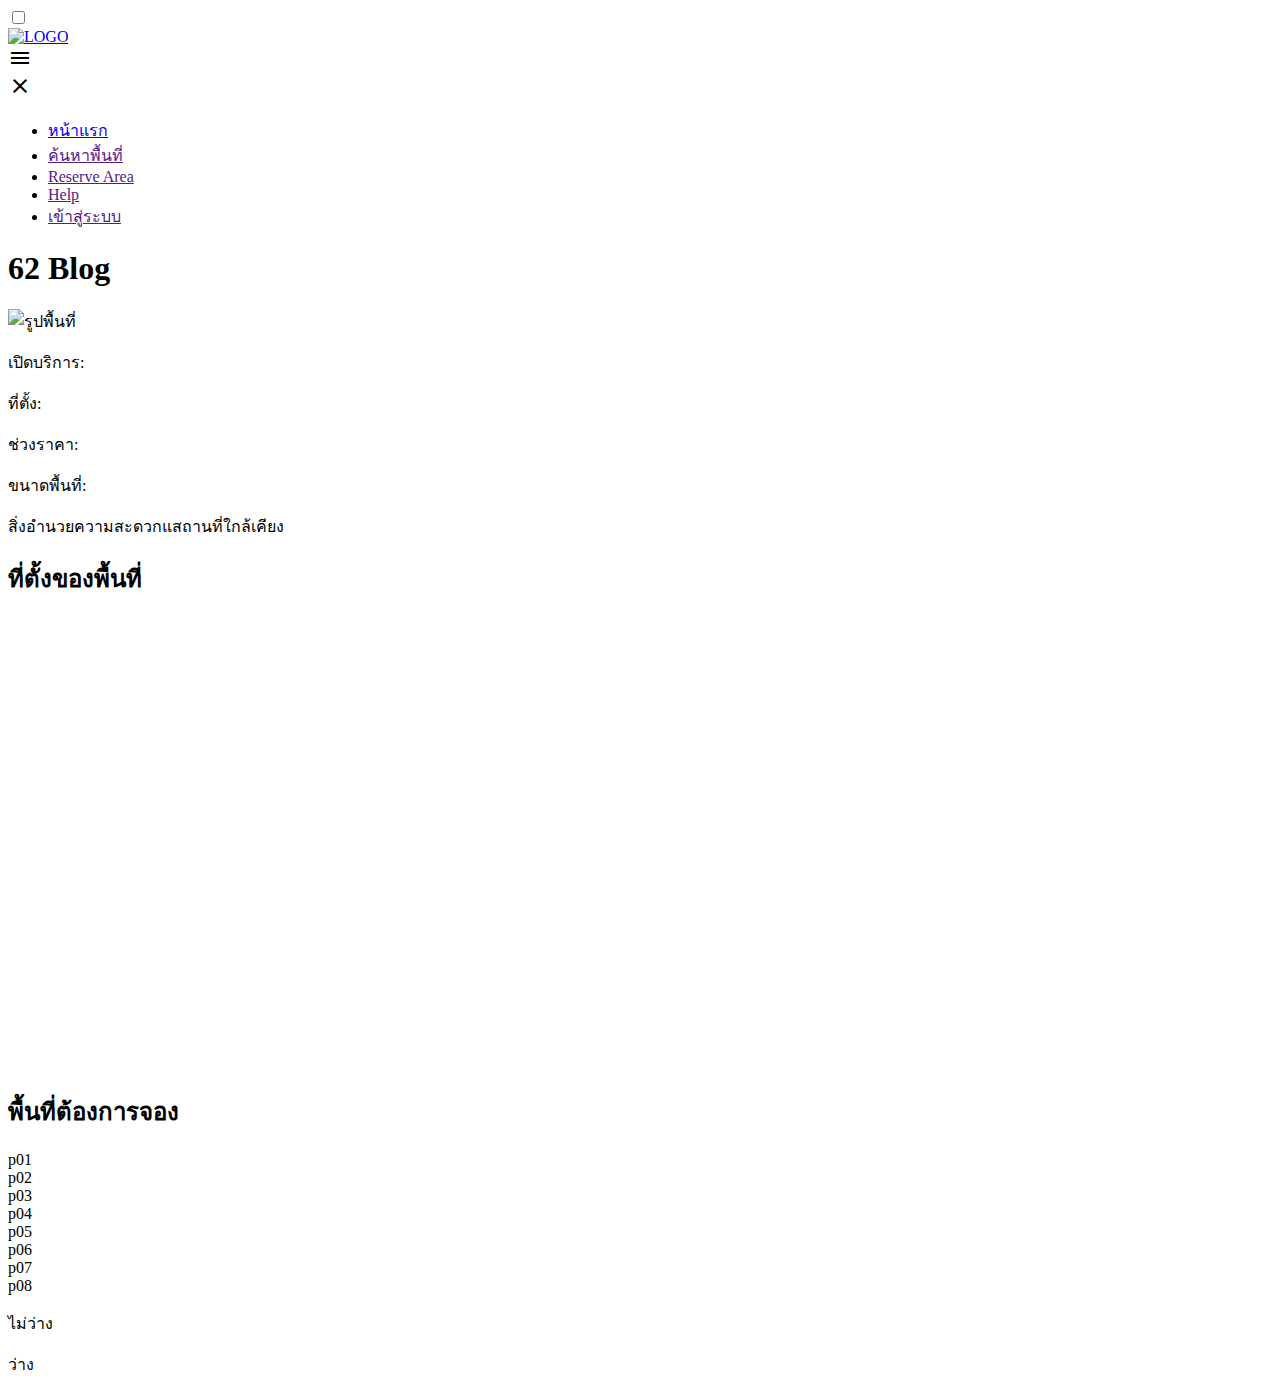
==== src/main/resources/templates/area_detail.html @ a0a42769 "area_detail_html_and_css" ====
<!doctype html>
<html lang="en">

<head>

	<meta charset="utf-8">
	<link rel="stylesheet" href="./ayo.css"> 
	<!-- google icon -->
	<link rel="stylesheet" href="https://fonts.googleapis.com/css2?family=Material+Symbols+Outlined:opsz,wght,FILL,GRAD@20..48,100..700,0..1,-50..200" />
	<title>area_detail</title>
</head>
<body>
	<input type="checkbox" id="nav-cb">
    <label for="nav-cb" class="menu"></label>
    <nav>
        <div class="logo">
            <a href="/">
                <img src="./img/logo.png" alt="LOGO">
            </a>
        </div>
        <label for="nav-cb" class="menu"><span class="material-symbols-outlined">menu</span></label>
        <div class="nav-link">
            <label for="nav-cb" class="close-btn"><span class="material-symbols-outlined">close</span></label>
            <ul>
                <li><a href="/">หน้าแรก</a></li>
                <li><a href="">ค้นหาพื้นที่</a></li>
                <li><a href="">Reserve Area</a></li>
                <li><a href="">Help</a></li>
                <li>
                    <div class="authen">
                        <a href="">เข้าสู่ระบบ</a>
                    </div>
                </li>
            </ul>
        </div>
    </nav>
    <H1 th:text="yo">62 Blog</H1>
      <div class="mainbox">
        <img class="pic1" scr="" alt="รูปพื้นที่" >
        <div class="content-1-box1">
            <p class="section" >เปิดบริการ:</p>        
          	<p class="section">ที่ตั้ง:</p>
          	<p class="section">ช่วงราคา:</p>
            <p class="section">ขนาดพื้นที่:</p>    
        </div>
         <div class="content-2-box1">
           <p class="section">สิ่งอำนวยความสะดวกแสถานที่ใกล้เคียง</p> 
          
           </div>
    </div>
    <div class="secondbox">
      <div class="secondboxhead">
      <H2 class="pmap">ที่ตั้งของพื้นที่</H2>
      </div>
        <iframe src="https://www.google.com/maps/embed?pb=!1m18!1m12!1m3!1d956.5604900987504!2d102.82276366963323!3d16.463281485138864!2m3!1f0!2f0!3f0!3m2!1i1024!2i768!4f13.1!3m3!1m2!1s0x31228a6168779a83%3A0xa9b72046b6fc4b65!2zNTUtMTQwIOC4reC4uOC4lOC4peC4ouC4suC4o-C4suC4oSDguIvguK3guKIg4LmXL-C5keC5kCBUYW1ib24gTmFpIE11ZWFuZywgQW1waG9lIE11ZWFuZyBLaG9uIEthZW4sIENoYW5nIFdhdCBLaG9uIEthZW4gNDAwMDA!5e0!3m2!1sen!2sth!4v1696681722732!5m2!1sen!2sth"  height="450" style="border:0;" allowfullscreen="" loading="lazy" referrerpolicy="no-referrer-when-downgrade"></iframe>
    </div>
    <div class="thirdbox">
    <div class="thirdboxhead">
    <H2 class="pmap">พื้นที่ต้องการจอง</H2>
     	</div>
      <script>
        function toggleSelect(boxId) {
            var box = document.getElementById(boxId);
            if (box.classList.contains('selected')) {
                box.classList.remove('selected');
            } else {
                box.classList.add('selected');
            }
        }
    </script>
  <div class="mainbox">
            <div class="box2" id="box1" onclick="toggleSelect('box1')" >p01</div>
			<div class="box" id="box2" onclick="toggleSelect('box2')">p02</div>
			<div class="box2" id="box3" onclick="toggleSelect('box3')">p03</div>
			<div class="box" id="box4" onclick="toggleSelect('box4')">p04</div>
    		<div class="box2" id="box5" onclick="toggleSelect('box5')" >p05</div>
			<div class="box" id="box6" onclick="toggleSelect('box6')">p06</div>
			<div class="box2" id="box7" onclick="toggleSelect('box7')">p07</div>
			<div class="box" id="box8" onclick="toggleSelect('box8')">p08</div>
      </div>
      <div class="content-2-box3">
      <div class="boxshowblue"></div>
        <p>ไม่ว่าง</p>
        <div class="boxshowpink"></div>
        <p>ว่าง</p>
    </div>
  
</body>
</html>
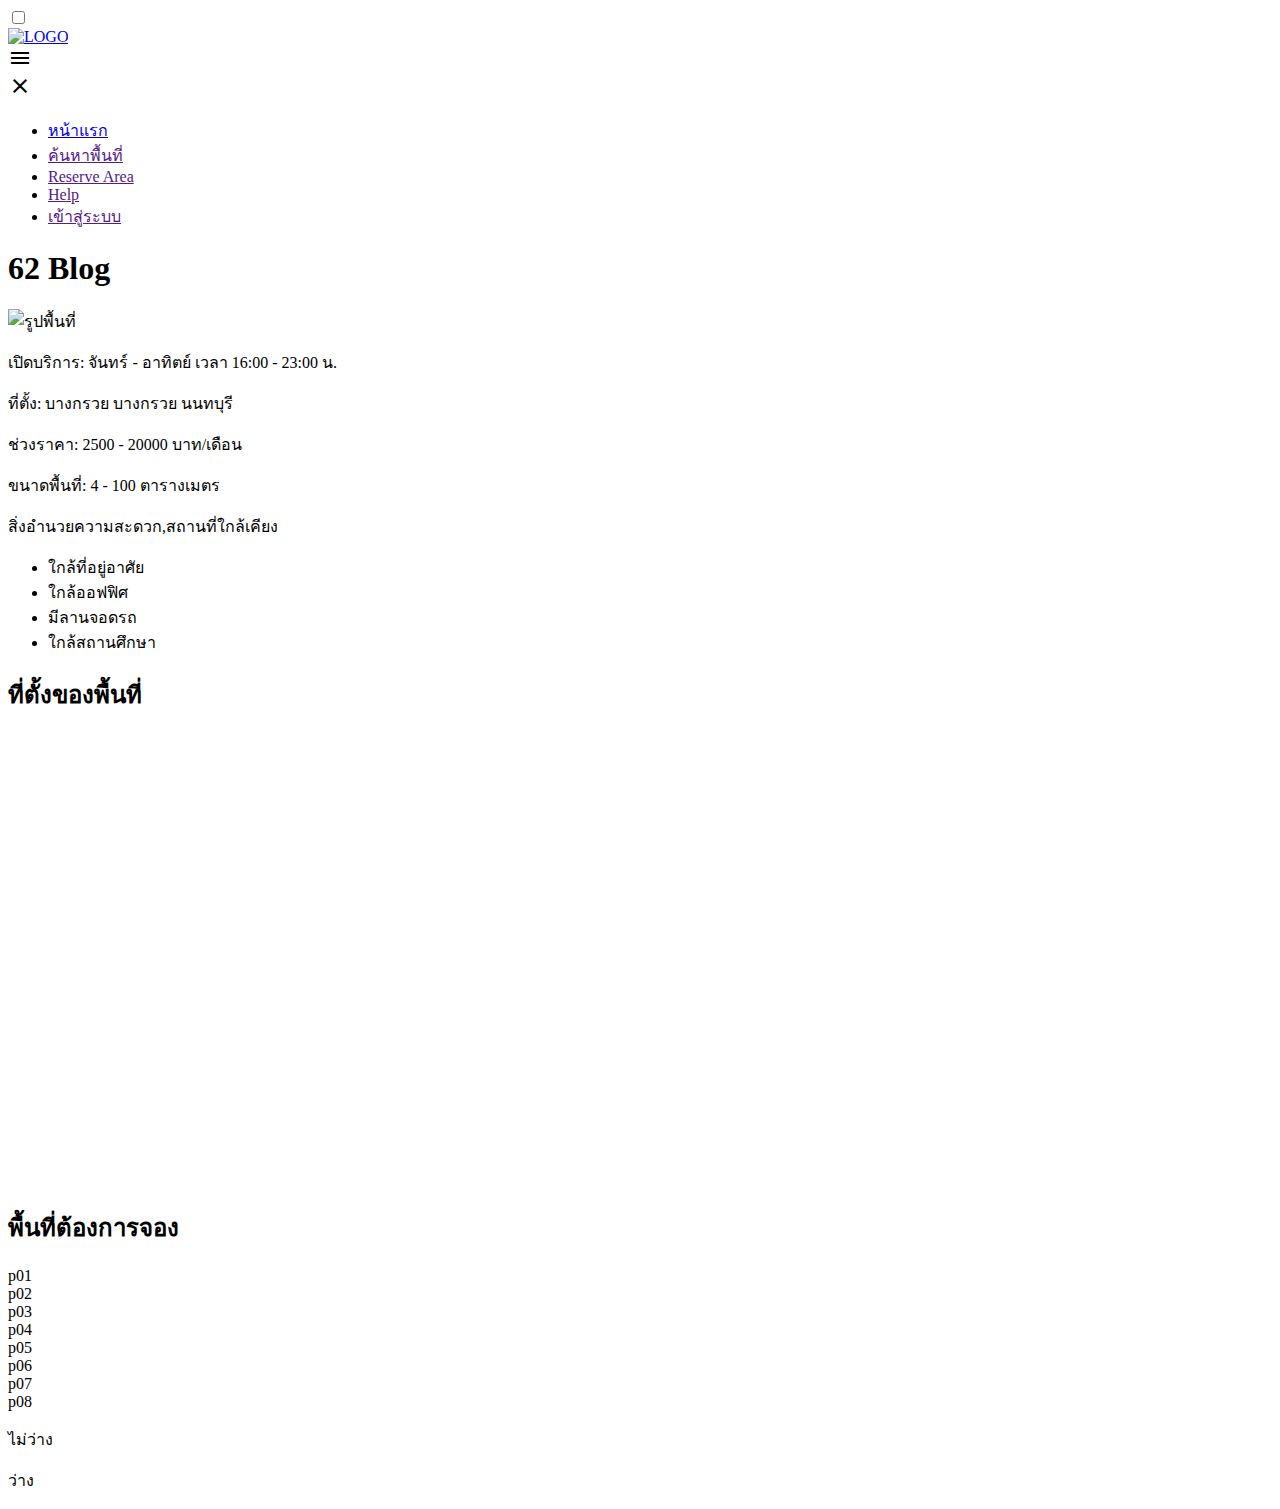
==== commit 1b38f8b1: "area_fix_css" ====
--- a/src/main/resources/templates/area_detail.html
+++ b/src/main/resources/templates/area_detail.html
@@ -4,9 +4,9 @@
 <head>
 
 	<meta charset="utf-8">
-	<link rel="stylesheet" href="./ayo.css"> 
-	<!-- google icon -->
+	<link rel="stylesheet" href="./area.css"> 
 	<link rel="stylesheet" href="https://fonts.googleapis.com/css2?family=Material+Symbols+Outlined:opsz,wght,FILL,GRAD@20..48,100..700,0..1,-50..200" />
+	<link href="https://fonts.googleapis.com/css2?family=Prompt&display=swap" rel="stylesheet">
 	<title>area_detail</title>
 </head>
 <body>
@@ -36,15 +36,22 @@
     </nav>
     <H1 th:text="yo">62 Blog</H1>
       <div class="mainbox">
-        <img class="pic1" scr="" alt="รูปพื้นที่" >
+        <img class="pic1" src="./img/market1.jpeg" alt="รูปพื้นที่" >
         <div class="content-1-box1">
-            <p class="section" >เปิดบริการ:</p>        
-          	<p class="section">ที่ตั้ง:</p>
-          	<p class="section">ช่วงราคา:</p>
-            <p class="section">ขนาดพื้นที่:</p>    
+            <p class="section-box1" >เปิดบริการ: จันทร์ - อาทิตย์ เวลา 16:00 - 23:00 น.</p>        
+          	<p class="section-box1">ที่ตั้ง: บางกรวย บางกรวย นนทบุรี</p>
+          	<p class="section-box1">ช่วงราคา: 2500 - 20000 บาท/เดือน</p>
+            <p class="section-box1">ขนาดพื้นที่: 4 - 100 ตารางเมตร</p>    
         </div>
          <div class="content-2-box1">
-           <p class="section">สิ่งอำนวยความสะดวกแสถานที่ใกล้เคียง</p> 
+           <p class="section-box1">สิ่งอำนวยความสะดวก,สถานที่ใกล้เคียง</p>
+	          	<ul class="custom-list">
+		        	<li>ใกล้ที่อยู่อาศัย</li>
+		        	<li>ใกล้ออฟฟิศ</li>
+		        	<li>มีลานจอดรถ</li>
+		        	<li>ใกล้สถานศึกษา</li>
+	   			</ul>
+	           
           
            </div>
     </div>
@@ -52,7 +59,7 @@
       <div class="secondboxhead">
       <H2 class="pmap">ที่ตั้งของพื้นที่</H2>
       </div>
-        <iframe src="https://www.google.com/maps/embed?pb=!1m18!1m12!1m3!1d956.5604900987504!2d102.82276366963323!3d16.463281485138864!2m3!1f0!2f0!3f0!3m2!1i1024!2i768!4f13.1!3m3!1m2!1s0x31228a6168779a83%3A0xa9b72046b6fc4b65!2zNTUtMTQwIOC4reC4uOC4lOC4peC4ouC4suC4o-C4suC4oSDguIvguK3guKIg4LmXL-C5keC5kCBUYW1ib24gTmFpIE11ZWFuZywgQW1waG9lIE11ZWFuZyBLaG9uIEthZW4sIENoYW5nIFdhdCBLaG9uIEthZW4gNDAwMDA!5e0!3m2!1sen!2sth!4v1696681722732!5m2!1sen!2sth"  height="450" style="border:0;" allowfullscreen="" loading="lazy" referrerpolicy="no-referrer-when-downgrade"></iframe>
+        <iframe src="https://www.google.com/maps/embed?pb=!1m18!1m12!1m3!1d3874.5444468467012!2d100.48935797509124!3d13.806313586591259!2m3!1f0!2f0!3f0!3m2!1i1024!2i768!4f13.1!3m3!1m2!1s0x30e29b2166597f35%3A0xda7d49b461ffd44d!2z4LmA4LiI4LmJ4Liy4Liq4Lix4Lin4Lie4Lil4Liy4LiL4LmI4Liy!5e0!3m2!1sth!2sth!4v1696762634163!5m2!1sth!2sth" width="600" height="450" style="border:0;" allowfullscreen="" loading="lazy" referrerpolicy="no-referrer-when-downgrade"></iframe>
     </div>
     <div class="thirdbox">
     <div class="thirdboxhead">
@@ -86,4 +93,4 @@
     </div>
   
 </body>
-</html>+</html>
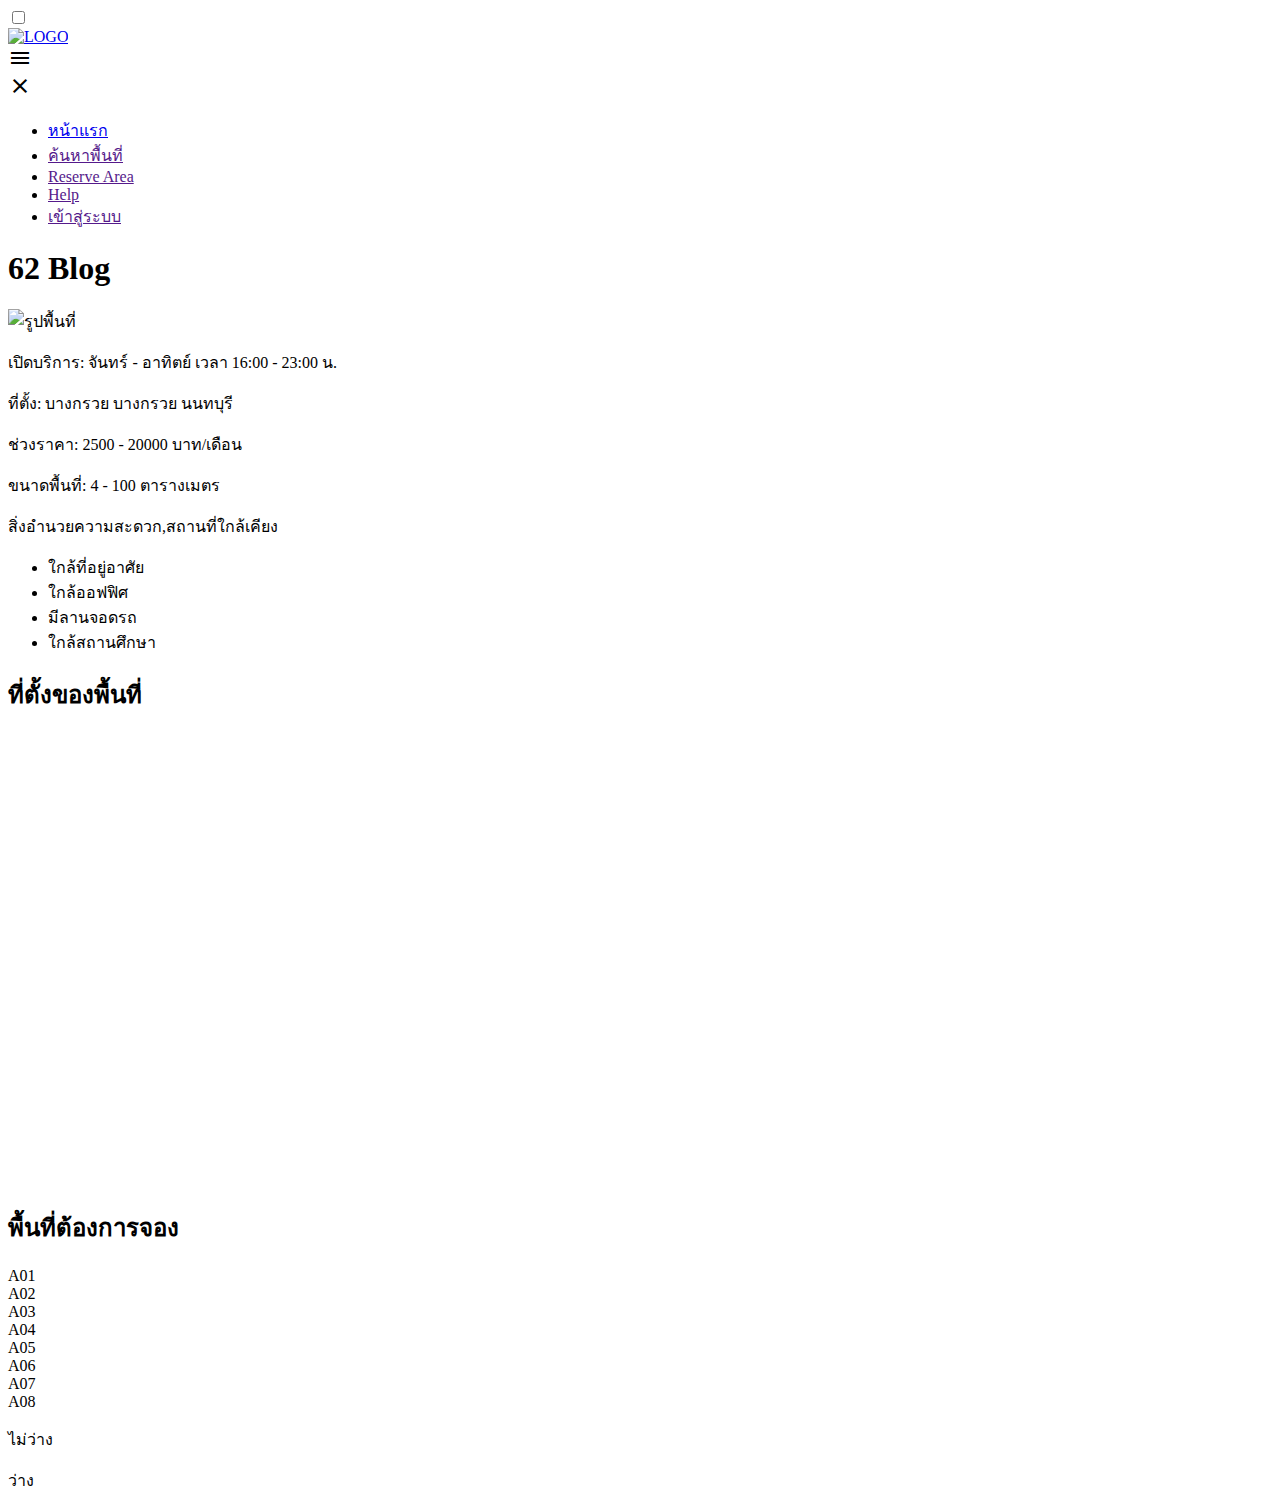
==== commit db8adcd5: "Update  delete script area_detail.html" ====
--- a/src/main/resources/templates/area_detail.html
+++ b/src/main/resources/templates/area_detail.html
@@ -34,7 +34,7 @@
             </ul>
         </div>
     </nav>
-    <H1 th:text="yo">62 Blog</H1>
+    <H1 th:text="เจ้าสัวพลาซ่า">62 Blog</H1>
       <div class="mainbox">
         <img class="pic1" src="./img/market1.jpeg" alt="รูปพื้นที่" >
         <div class="content-1-box1">
@@ -65,25 +65,16 @@
     <div class="thirdboxhead">
     <H2 class="pmap">พื้นที่ต้องการจอง</H2>
      	</div>
-      <script>
-        function toggleSelect(boxId) {
-            var box = document.getElementById(boxId);
-            if (box.classList.contains('selected')) {
-                box.classList.remove('selected');
-            } else {
-                box.classList.add('selected');
-            }
-        }
-    </script>
+      
   <div class="mainbox">
-            <div class="box2" id="box1" onclick="toggleSelect('box1')" >p01</div>
-			<div class="box" id="box2" onclick="toggleSelect('box2')">p02</div>
-			<div class="box2" id="box3" onclick="toggleSelect('box3')">p03</div>
-			<div class="box" id="box4" onclick="toggleSelect('box4')">p04</div>
-    		<div class="box2" id="box5" onclick="toggleSelect('box5')" >p05</div>
-			<div class="box" id="box6" onclick="toggleSelect('box6')">p06</div>
-			<div class="box2" id="box7" onclick="toggleSelect('box7')">p07</div>
-			<div class="box" id="box8" onclick="toggleSelect('box8')">p08</div>
+            <div class="box2" id="box1" onclick="toggleSelect('box1')" >A01</div>
+			<div class="box" id="box2" onclick="toggleSelect('box2')">A02</div>
+			<div class="box2" id="box3" onclick="toggleSelect('box3')">A03</div>
+			<div class="box" id="box4" onclick="toggleSelect('box4')">A04</div>
+    		<div class="box2" id="box5" onclick="toggleSelect('box5')" >A05</div>
+			<div class="box" id="box6" onclick="toggleSelect('box6')">A06</div>
+			<div class="box2" id="box7" onclick="toggleSelect('box7')">A07</div>
+			<div class="box" id="box8" onclick="toggleSelect('box8')">A08</div>
       </div>
       <div class="content-2-box3">
       <div class="boxshowblue"></div>
